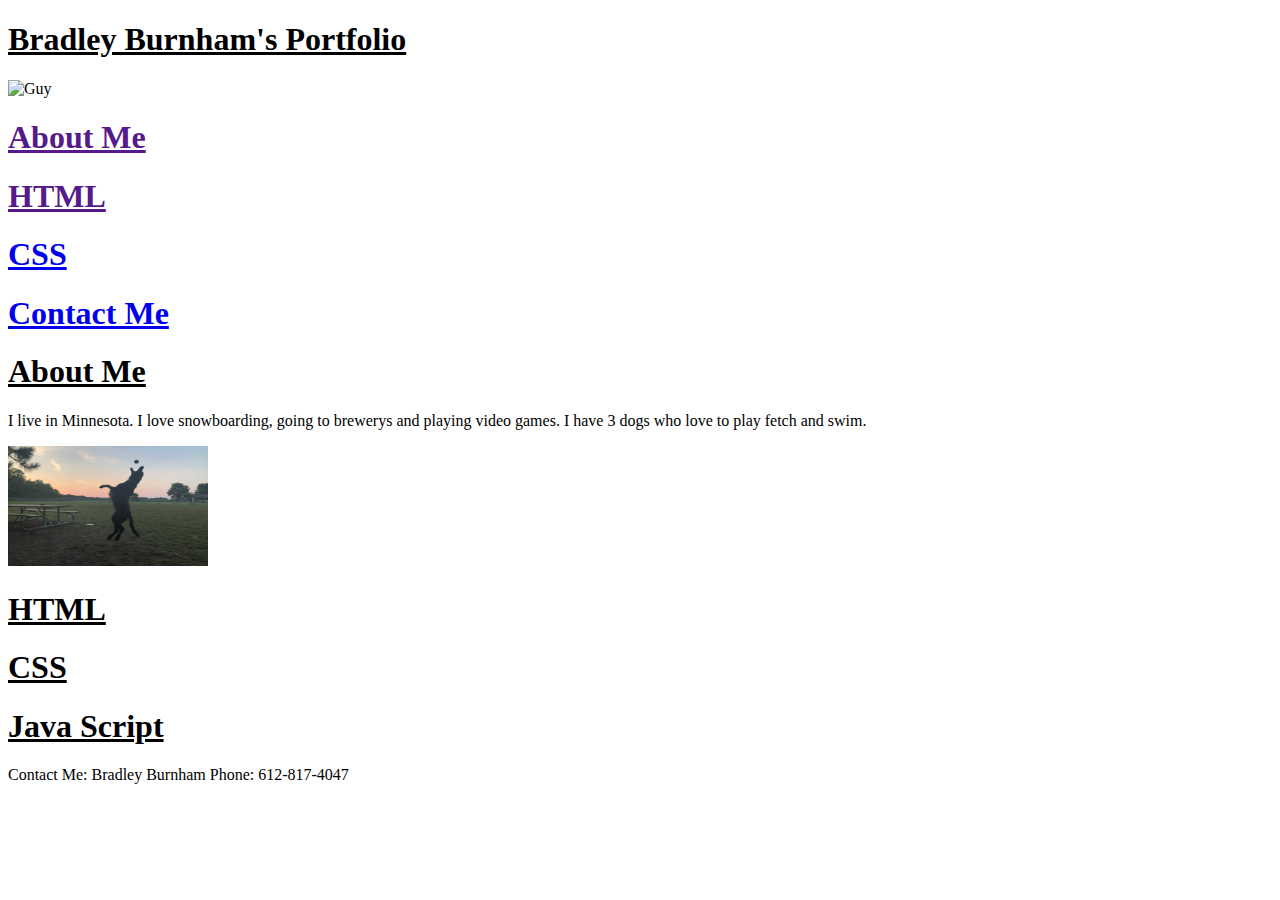
==== Module2.html @ 0b2a3f3f "Module2 Added" ====
<!DOCTYPE HTML>
<html lang="EN-US">
    <head>
        <meta charset="UTF-8" />
        <TITle>Bradley Burnham's Portfolio</TITle>
        <LINK rel="stylesheet" type="text/css" href="css/style.css"/>

        <!DOCTYPE html>
<head>

    <Header>
        <div>
           <h1> <u>Bradley Burnham's Portfolio</u> </h1> 
        </div>
            <img src="https://sdk.bitmoji.com/render/panel/ad2b67b5-5758-48cd-a109-18251f4d74f5-12c8b756-d970-4a0d-884c-8d266be6eff9-v1.png?transparent=1&palette=1" alt="Guy"
            width="130px" height="160px">
    </Header>

<nav>
    <div class="nav">
    <div id="div6" >
        <a href=""><h1>About Me</h1></a>
    </div>

    <div id="div7">
        <a href=""><h1>HTML</h1></a>
    </div>

    <div id="div8">
        <a href="#footer"><h1>CSS</h1></a>
    </div>

    <div id="div9">
        <a href="#footer"><H1>Contact Me</H1></a>
    </div>

</nav>


<body>
    <section>
        <div class="aboutme">
            <h1><u>About Me</u></h1>
           <p>I live in Minnesota.
        I love snowboarding, going to brewerys and playing video games.
            I have 3 dogs who love to play fetch and swim.</p>
            <img src="IMG_1055.JPG" alt="Dog Jumping" width="200px" height="120px">
        </div>
          
        
    </section>

    <section>
        <div class="work">
        <div id="div1">
            <H1><u>HTML</u></H1>

        </div>
        <div id="div2">
            <H1><u>CSS</u></H1>

        </div>
        <div id="div3">
            <H1><u>Java Script</u></H1>

        
    </section>
        

</body>

    <footer>
        <div id="footer"></div>
            Contact Me: Bradley Burnham     Phone: 612-817-4047
    </footer>
</html>
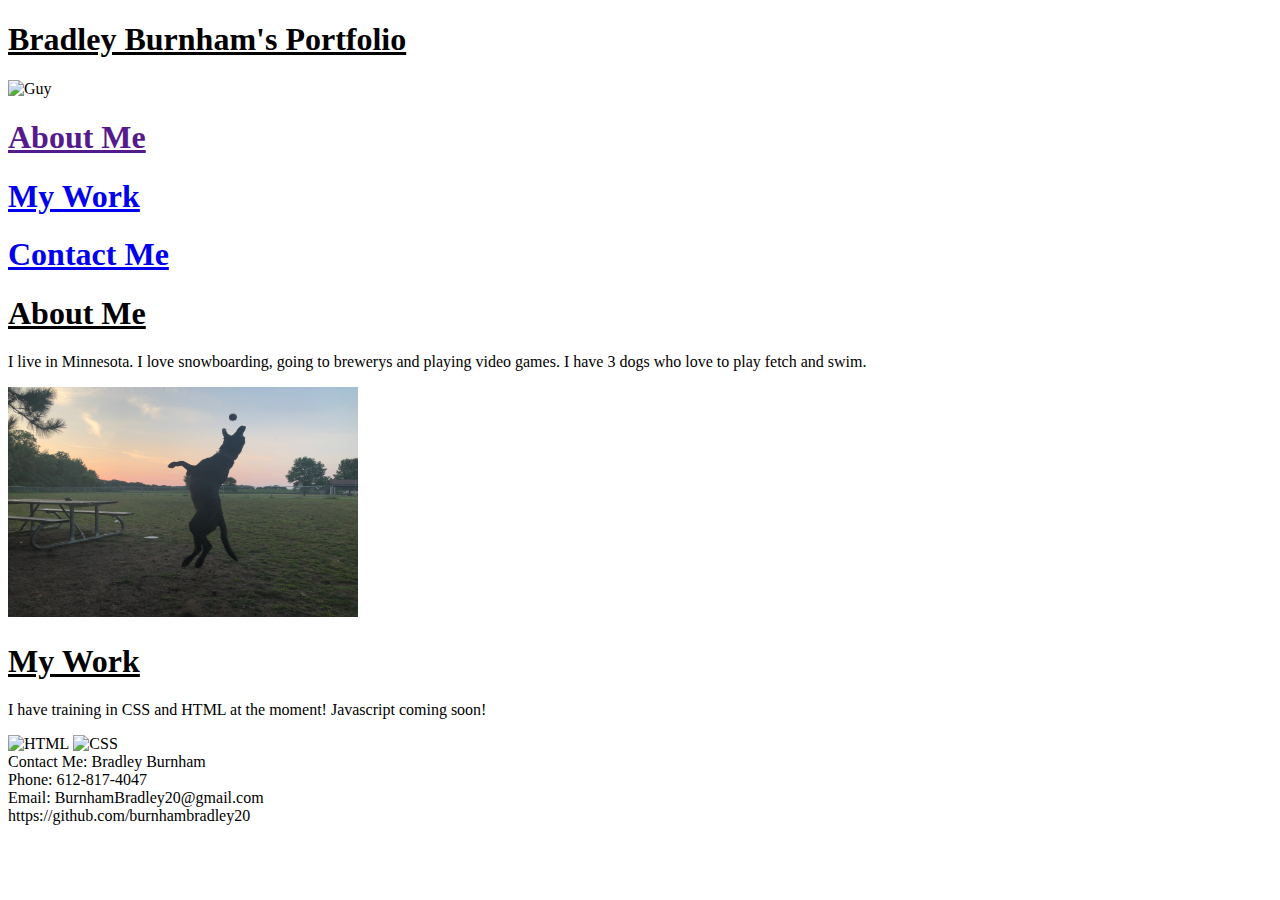
==== commit e7193bf3: "finished project" ====
--- a/Module2.html
+++ b/Module2.html
@@ -7,7 +7,7 @@
 
         <!DOCTYPE html>
 <head>
-
+ 
     <Header>
         <div>
            <h1> <u>Bradley Burnham's Portfolio</u> </h1> 
@@ -23,11 +23,7 @@
     </div>
 
     <div id="div7">
-        <a href=""><h1>HTML</h1></a>
-    </div>
-
-    <div id="div8">
-        <a href="#footer"><h1>CSS</h1></a>
+        <a href="#mywork"><h1>My Work</h1></a>
     </div>
 
     <div id="div9">
@@ -44,26 +40,16 @@
            <p>I live in Minnesota.
         I love snowboarding, going to brewerys and playing video games.
             I have 3 dogs who love to play fetch and swim.</p>
-            <img src="IMG_1055.JPG" alt="Dog Jumping" width="200px" height="120px">
-        </div>
-          
-        
-    </section>
+            <img id="mywork" src="IMG_1055.JPG" alt="Dog Jumping" width="350px" height="230px">
+        <div>
+     </section>
 
     <section>
-        <div class="work">
-        <div id="div1">
-            <H1><u>HTML</u></H1>
-
-        </div>
-        <div id="div2">
-            <H1><u>CSS</u></H1>
-
-        </div>
-        <div id="div3">
-            <H1><u>Java Script</u></H1>
-
-        
+        <div class="div1">
+            <H1><u>My Work</u></H1>
+            <p>I have training in CSS and HTML at the moment! Javascript coming soon!</p>
+           <a><img id="mywork" src="https://community-cdn-digitalocean-com.global.ssl.fastly.net/e5y5ptPSFg2LXVAtEYUBr1rx" alt="HTML" width="600" height="400"></a>
+            <a><img id="mywork2" src="https://cdn.mos.cms.futurecdn.net/Vp9WvV7YKdH4k8sKRePcE8-320-80.jpg" alt="CSS" width="600" height="400"></a>
     </section>
         
 
@@ -71,6 +57,9 @@
 
     <footer>
         <div id="footer"></div>
-            Contact Me: Bradley Burnham     Phone: 612-817-4047
+            <li>Contact Me: Bradley Burnham</li>    
+            <li>Phone: 612-817-4047</li>
+            <li>Email: BurnhamBradley20@gmail.com</li>
+            <li>https://github.com/burnhambradley20</li>
     </footer>
 </html>